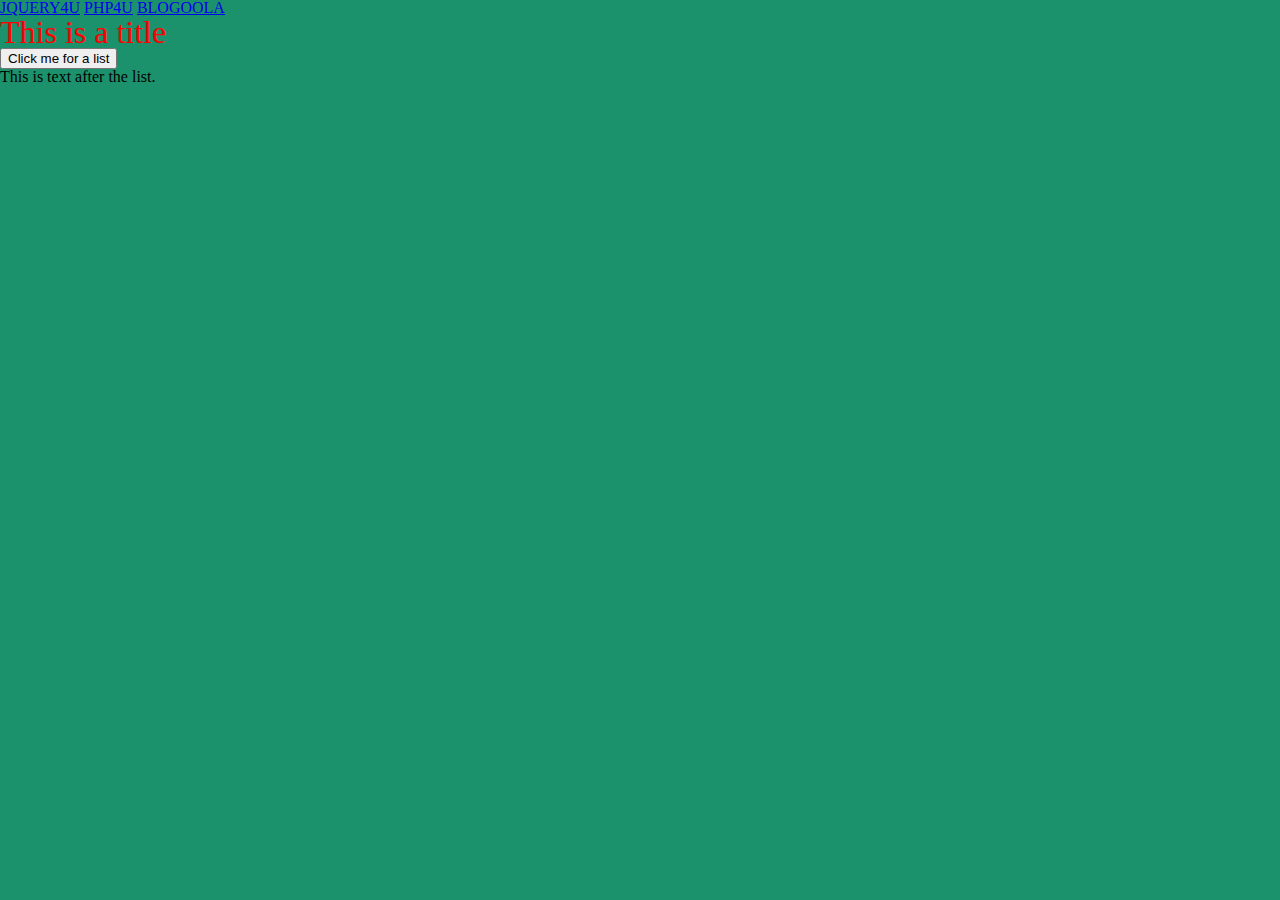
==== index.html @ b31fcabb "original" ====
<!DOCTYPE html>
<html lang="en">

<head>

    <meta charset="utf-8">
    <meta http-equiv="X-UA-Compatible" content="IE=edge">
    <meta name="viewport" content="width=device-width, initial-scale=1">
    <meta name="description" content="A sandbox to practice in.">
    <meta name="author" content="Sam Kauffman">

    <title>Sandbox</title>
    <link rel="shortcut icon" href="img/icon/favicon.ico" type="image/x-icon">
    <link rel="icon" href="img/icon/favicon.ico" type="image/x-icon">

    <!-- Custom CSS -->
    <link href="css/style.css"  rel="stylesheet">
	
	<!-- HTML5 Shim and Respond.js IE8 support of HTML5 elements and media queries -->
    <!--[if lt IE 9]>
        <script src="https://oss.maxcdn.com/libs/html5shiv/3.7.0/html5shiv.js"></script>
        <script src="https://oss.maxcdn.com/libs/respond.js/1.4.2/respond.min.js"></script>
    <![endif]-->
    
</head>
	
<body>
	
	<div class="list-div">
		<a href="http://www.jquery4u.com">JQUERY4U</a>
		<a href="http://www.phpscripts4u.com">PHP4U</a>
		<a href="http://www.blogoola.com">BLOGOOLA</a>
		<h1>This is a title</h1>
		<button>Click me for a list</button>
		<p>This is text after the list.</p>
	</div>
	
	
	
<!--**************************************************-->
	
	<!-- jQuery Version 1.11.3 -->
	<script src="js/jquery-1.11.3.min.js"></script>
    
    <!-- Javascript -->
    <script src="js/script.js"></script>

</body>

</html>
---- css/style.css ----
html, body, div, span, applet, object, iframe,
h1, h2, h3, h4, h5, h6, p, blockquote, pre,
a, abbr, acronym, address, big, cite, code,
del, dfn, em, img, ins, kbd, q, s, samp,
small, strike, strong, sub, sup, tt, var,
b, u, i, center,
dl, dt, dd, ol, ul, li,
fieldset, form, label, legend,
table, caption, tbody, tfoot, thead, tr, th, td,
article, aside, canvas, details, embed,
figure, figcaption, footer, header, hgroup,
menu, nav, output, ruby, section, summary,
time, mark, audio, video {
  margin: 0;
  padding: 0;
  border: 0;
  font: inherit;
  font-size: 100%;
  vertical-align: baseline;
}

html {
  line-height: 1;
}

ol, ul {
  list-style: none;
}

table {
  border-collapse: collapse;
  border-spacing: 0;
}

caption, th, td {
  text-align: left;
  font-weight: normal;
  vertical-align: middle;
}

q, blockquote {
  quotes: none;
}
q:before, q:after, blockquote:before, blockquote:after {
  content: "";
  content: none;
}

a img {
  border: none;
}

article, aside, details, figcaption, figure, footer, header, hgroup, main, menu, nav, section, summary {
  display: block;
}

h1 {
  font-size: 2em;
}

h2 {
  font-size: 1.5em;
}

h3 {
  font-size: 1.17em;
}

h4 {
  font-size: 1.12em;
}

h5 {
  font-size: .83em;
}

h6 {
  font-size: .75em;
}

body {
  background-color: #1b926c;
}

.list {
  border: 10px solid red;
  display: none;
  margin-bottom: 50px;
  width: 100px;
}

h1 {
	color: red;
}

/*# sourceMappingURL=style.css.map */
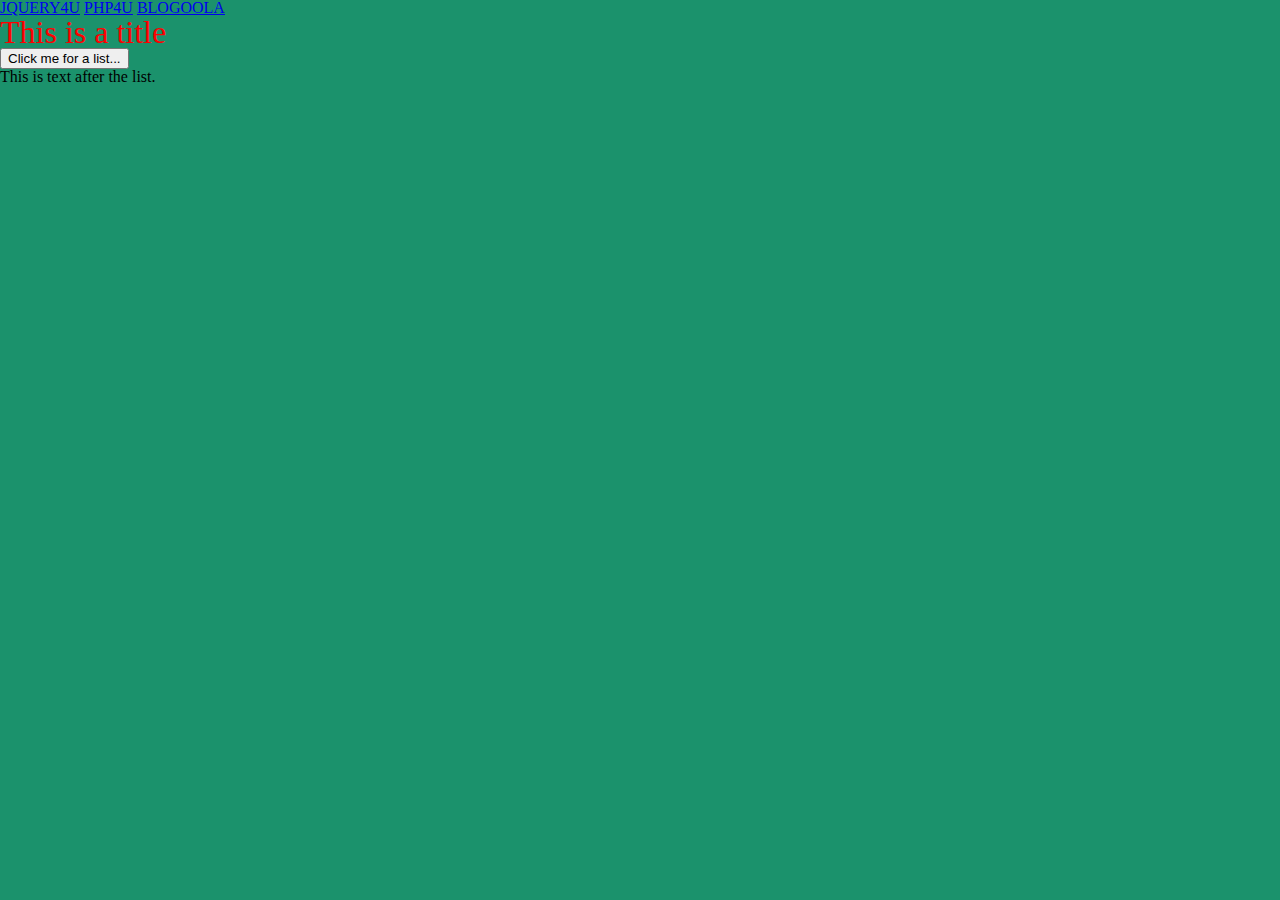
==== commit bc98acb3: "add" ====
--- a/index.html
+++ b/index.html
@@ -31,7 +31,7 @@
 		<a href="http://www.phpscripts4u.com">PHP4U</a>
 		<a href="http://www.blogoola.com">BLOGOOLA</a>
 		<h1>This is a title</h1>
-		<button>Click me for a list</button>
+		<button>Click me for a list...</button>
 		<p>This is text after the list.</p>
 	</div>
 	
--- a/css/style.css
+++ b/css/style.css
@@ -84,8 +84,7 @@
 
 .list {
   border: 10px solid red;
-  display: none;
-  margin-bottom: 50px;
+  margin-bottom: 10px;
   width: 100px;
 }
 
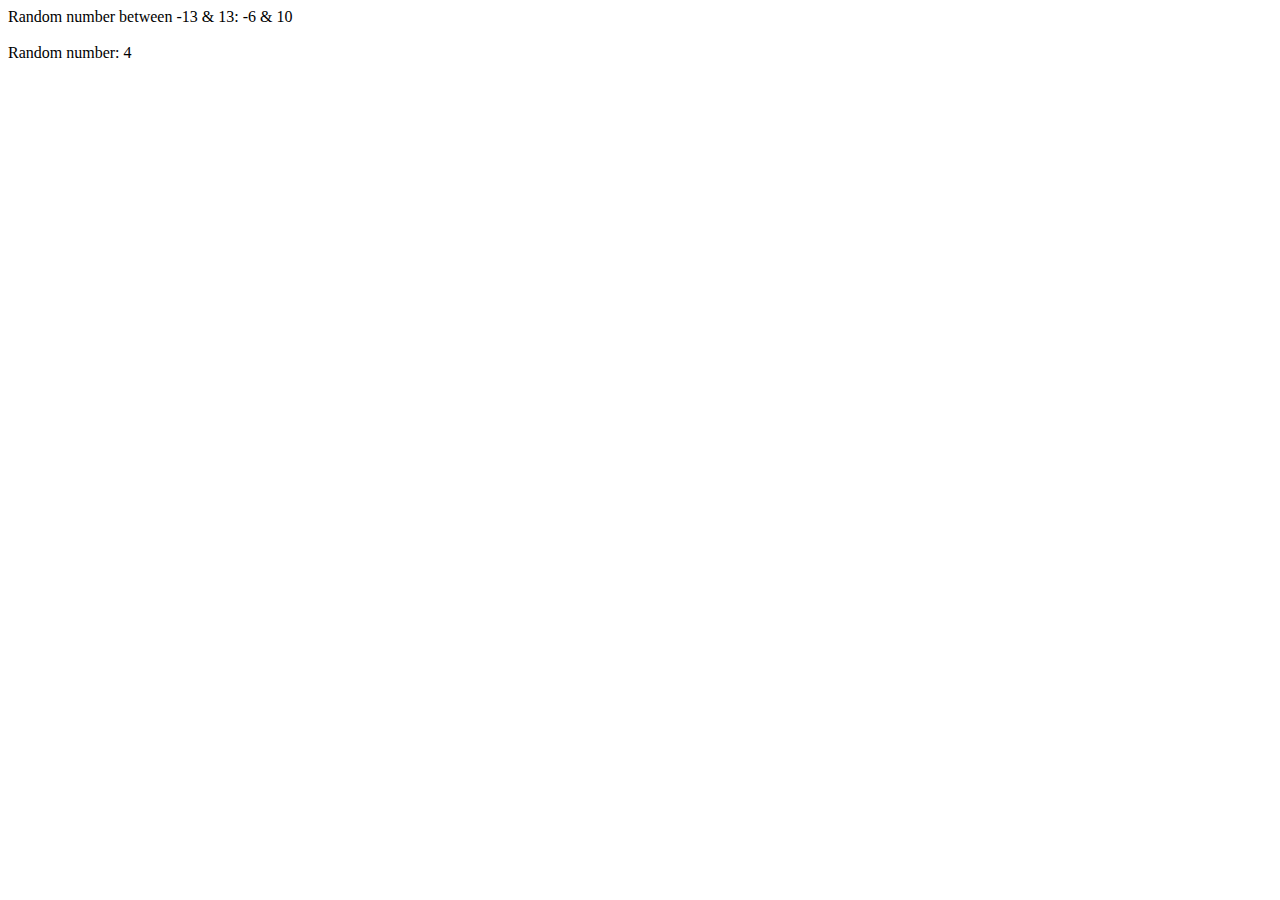
==== commit 31cb1194: "random numbers:" ====
--- a/index.html
+++ b/index.html
@@ -26,15 +26,11 @@
 	
 <body>
 	
-	<div class="list-div">
-		<a href="http://www.jquery4u.com">JQUERY4U</a>
-		<a href="http://www.phpscripts4u.com">PHP4U</a>
-		<a href="http://www.blogoola.com">BLOGOOLA</a>
-		<h1>This is a title</h1>
-		<button>Click me for a list...</button>
-		<p>This is text after the list.</p>
-	</div>
-	
+	Random number between -13 & 13: <span id="x"></span> & <span id="xx"></span>
+	<br>
+
+	<br>
+	Random number: <span id="y"></span> 
 	
 	
 <!--**************************************************-->
